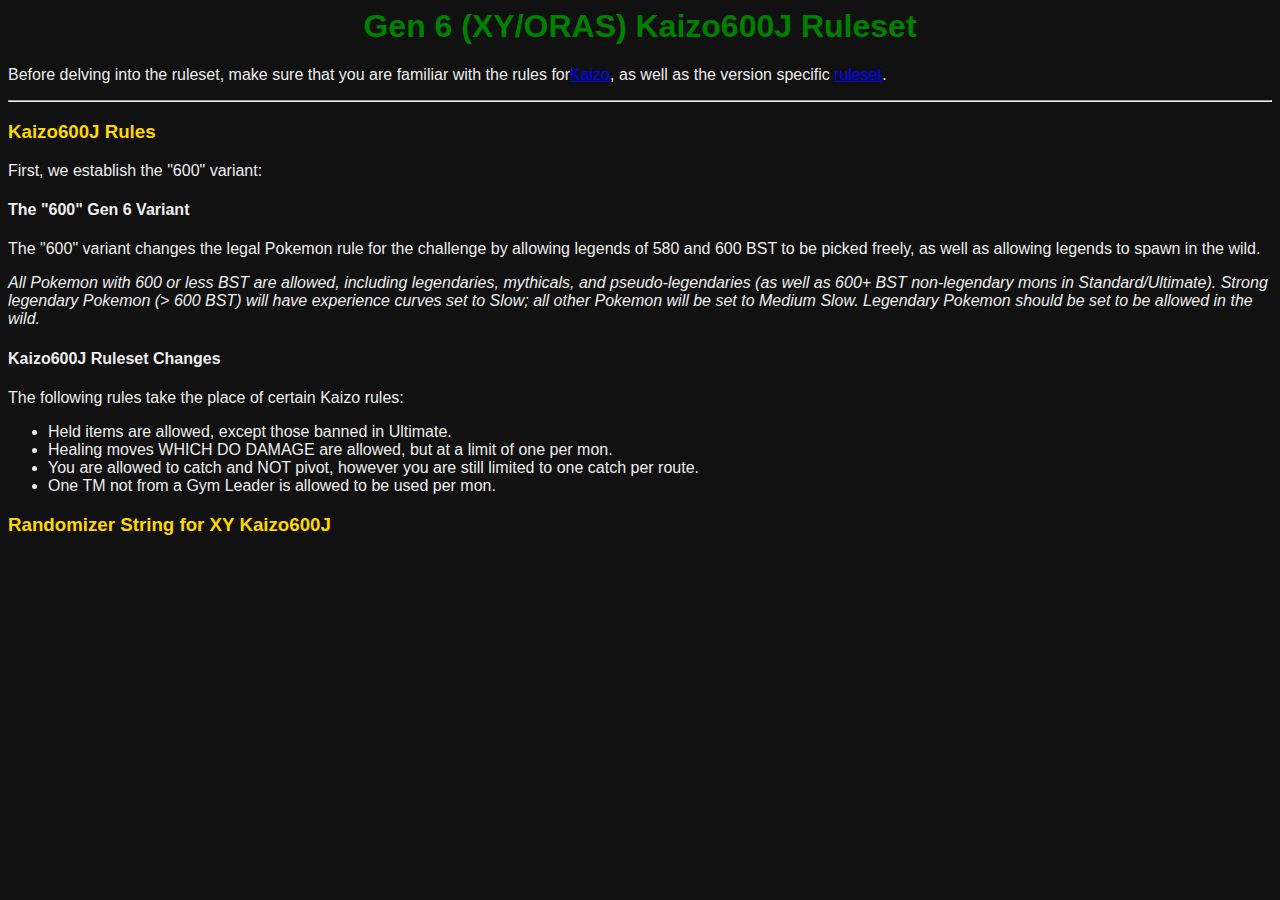
==== gen6-Kaizo600J.html @ 58662dac "Add files via upload" ====
<html>
  	<head>
	  	<link rel="stylesheet" href="gen6.css"> 
		<title>Gen 6 (XY/ORAS) Kaizo600J Ruleset</title>
  </head>
  <body>
	<div class="container">
		<h1>Gen 6 (XY/ORAS) Kaizo600J Ruleset</h1>
		<p>Before delving into the ruleset, make sure that you are familiar with the rules for<a href="https://gist.github.com/valiant-code/adb18d248fa0fae7da6b639e2ee8f9c1">Kaizo</a>, as well as the version specific <a href="https://gist.github.com/UTDZac/a147c497424dfbd537d8c4b0c22b5621#x--y">ruleset</a>.</p>
		<hr />
		<h3>Kaizo600J Rules</h3>
		<p>First, we establish the "600" variant:
	
		<h4>The "600" Gen 6 Variant</h4>
		<p>The "600" variant changes the legal Pokemon rule for the challenge by allowing legends of 580 and 600 BST to be picked freely, as well as allowing legends to spawn in the wild.</p>
		<p><i>All Pokemon with 600 or less BST are allowed, including legendaries, mythicals, and pseudo-legendaries (as well as 600+ BST non-legendary mons in Standard/Ultimate).  Strong legendary Pokemon (> 600 BST) will have experience curves set to Slow; all other Pokemon will be set to Medium Slow.  Legendary Pokemon should be set to be allowed in the wild.</i></p>

		<h4>Kaizo600J Ruleset Changes</h4>
		<p>The following rules take the place of certain Kaizo rules:</p>
		<ul>
			<li>Held items are allowed, except those banned in Ultimate.</li>
			<li>Healing moves WHICH DO DAMAGE are allowed, but at a limit of one per mon.</li>
			<li>You are allowed to catch and NOT pivot, however you are still limited to one catch per route.</li>
			<li>One TM not from a Gym Leader is allowed to be used per mon.</li>
		</ul>

		<h3>Randomizer String for XY Kaizo600J</h3>
		<p></p>
	</div>
  </body>
  
</html>
---- gen6.css ----
body {
    background-color: #111111;
    font-family: 'Franklin Gothic Medium', 'Arial Narrow', Arial, sans-serif;
	color: #eeeeee;
}

h1 {
    text-align: center;
	color: green;
}

h3 {
	color: gold;
}

a:link {
	color: blue;
}

a:visited {
	color: #ccccff;
}

a:hover {
	color: green;
}
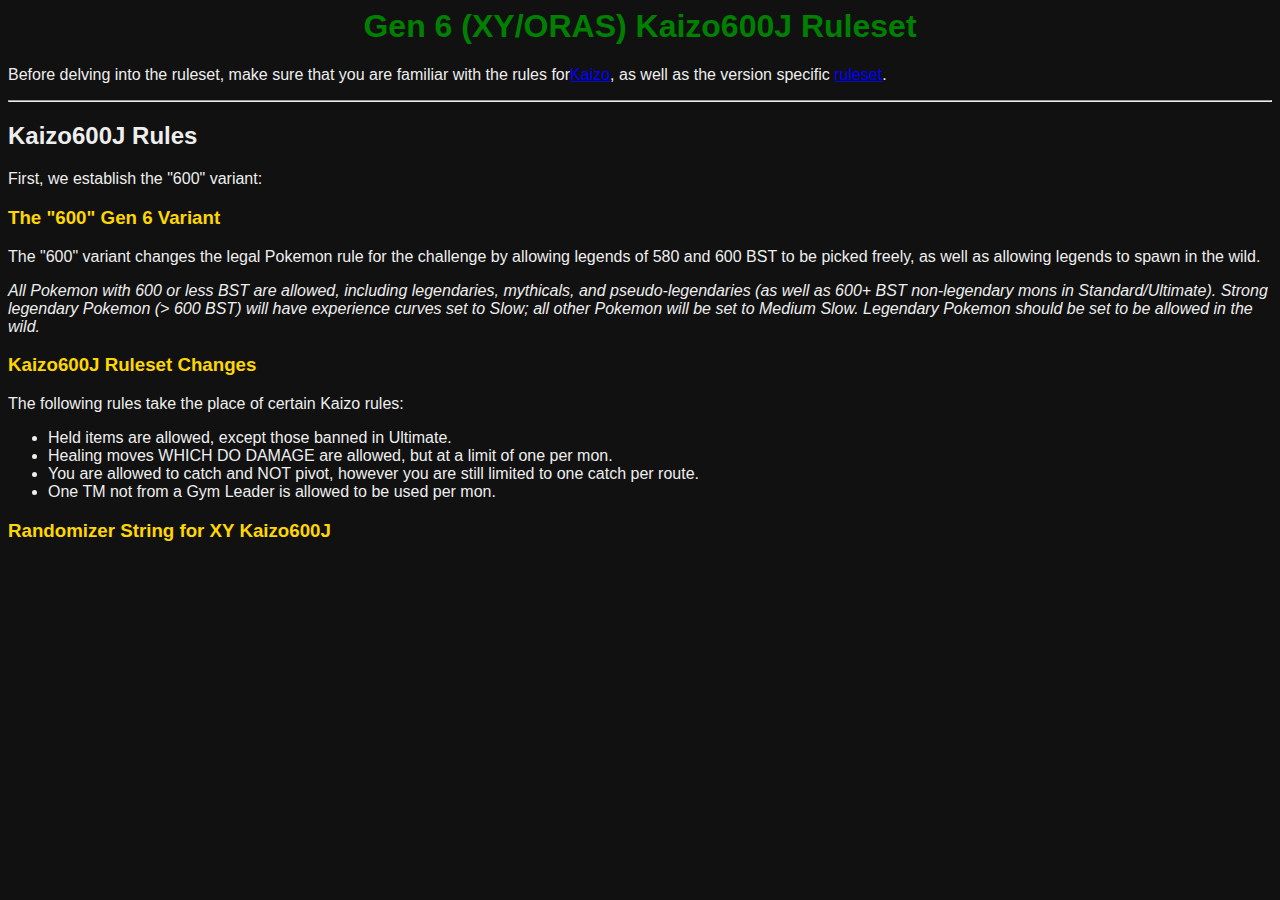
==== commit 18fd977d: "Add files via upload" ====
--- a/gen6-Kaizo600J.html
+++ b/gen6-Kaizo600J.html
@@ -8,14 +8,14 @@
 		<h1>Gen 6 (XY/ORAS) Kaizo600J Ruleset</h1>
 		<p>Before delving into the ruleset, make sure that you are familiar with the rules for<a href="https://gist.github.com/valiant-code/adb18d248fa0fae7da6b639e2ee8f9c1">Kaizo</a>, as well as the version specific <a href="https://gist.github.com/UTDZac/a147c497424dfbd537d8c4b0c22b5621#x--y">ruleset</a>.</p>
 		<hr />
-		<h3>Kaizo600J Rules</h3>
+		<h2>Kaizo600J Rules</h2>
 		<p>First, we establish the "600" variant:
 	
-		<h4>The "600" Gen 6 Variant</h4>
+		<h3>The "600" Gen 6 Variant</h3>
 		<p>The "600" variant changes the legal Pokemon rule for the challenge by allowing legends of 580 and 600 BST to be picked freely, as well as allowing legends to spawn in the wild.</p>
 		<p><i>All Pokemon with 600 or less BST are allowed, including legendaries, mythicals, and pseudo-legendaries (as well as 600+ BST non-legendary mons in Standard/Ultimate).  Strong legendary Pokemon (> 600 BST) will have experience curves set to Slow; all other Pokemon will be set to Medium Slow.  Legendary Pokemon should be set to be allowed in the wild.</i></p>
 
-		<h4>Kaizo600J Ruleset Changes</h4>
+		<h3>Kaizo600J Ruleset Changes</h3>
 		<p>The following rules take the place of certain Kaizo rules:</p>
 		<ul>
 			<li>Held items are allowed, except those banned in Ultimate.</li>
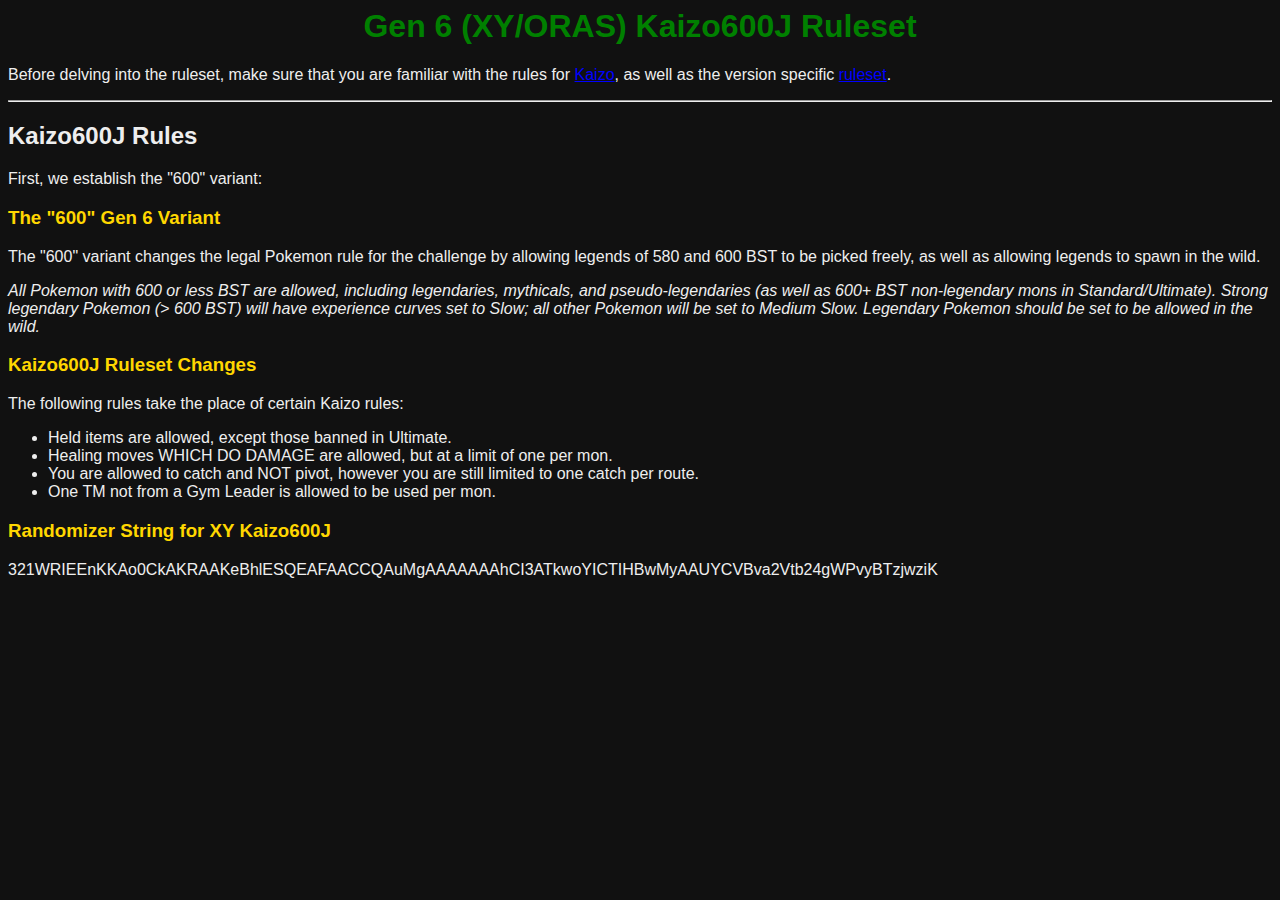
==== commit 6ab13857: "Add files via upload" ====
--- a/gen6-Kaizo600J.html
+++ b/gen6-Kaizo600J.html
@@ -6,7 +6,7 @@
   <body>
 	<div class="container">
 		<h1>Gen 6 (XY/ORAS) Kaizo600J Ruleset</h1>
-		<p>Before delving into the ruleset, make sure that you are familiar with the rules for<a href="https://gist.github.com/valiant-code/adb18d248fa0fae7da6b639e2ee8f9c1">Kaizo</a>, as well as the version specific <a href="https://gist.github.com/UTDZac/a147c497424dfbd537d8c4b0c22b5621#x--y">ruleset</a>.</p>
+		<p>Before delving into the ruleset, make sure that you are familiar with the rules for <a href="https://gist.github.com/valiant-code/adb18d248fa0fae7da6b639e2ee8f9c1">Kaizo</a>, as well as the version specific <a href="https://gist.github.com/UTDZac/a147c497424dfbd537d8c4b0c22b5621#x--y">ruleset</a>.</p>
 		<hr />
 		<h2>Kaizo600J Rules</h2>
 		<p>First, we establish the "600" variant:
@@ -25,7 +25,7 @@
 		</ul>
 
 		<h3>Randomizer String for XY Kaizo600J</h3>
-		<p></p>
+		<p>321WRIEEnKKAo0CkAKRAAKeBhlESQEAFAACCQAuMgAAAAAAAhCI3ATkwoYICTIHBwMyAAUYCVBva2Vtb24gWPvyBTzjwziK</p>
 	</div>
   </body>
   
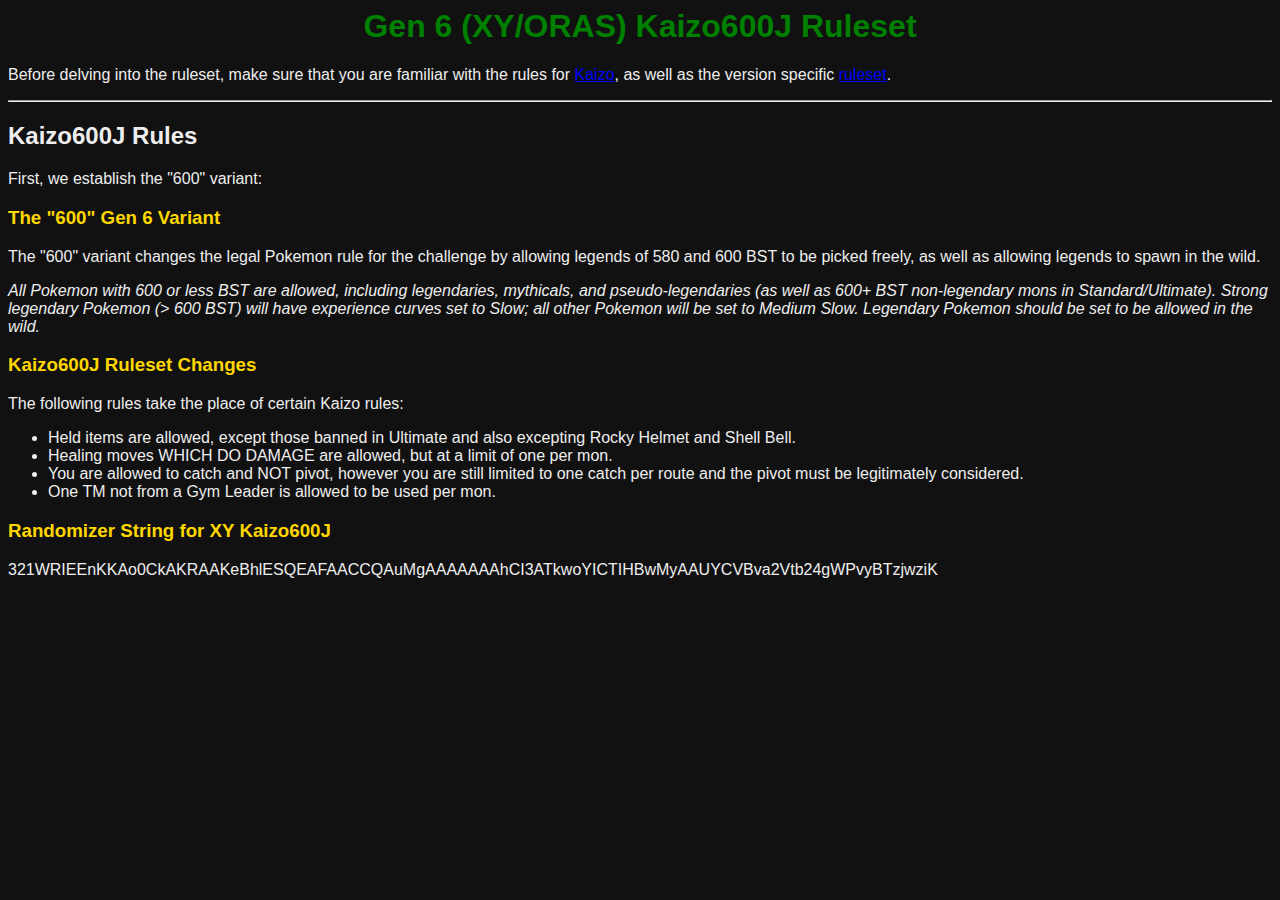
==== commit 4749a1a4: "Update gen6-Kaizo600J.html" ====
--- a/gen6-Kaizo600J.html
+++ b/gen6-Kaizo600J.html
@@ -18,9 +18,9 @@
 		<h3>Kaizo600J Ruleset Changes</h3>
 		<p>The following rules take the place of certain Kaizo rules:</p>
 		<ul>
-			<li>Held items are allowed, except those banned in Ultimate.</li>
+			<li>Held items are allowed, except those banned in Ultimate and also excepting Rocky Helmet and Shell Bell.</li>
 			<li>Healing moves WHICH DO DAMAGE are allowed, but at a limit of one per mon.</li>
-			<li>You are allowed to catch and NOT pivot, however you are still limited to one catch per route.</li>
+			<li>You are allowed to catch and NOT pivot, however you are still limited to one catch per route and the pivot must be legitimately considered.</li>
 			<li>One TM not from a Gym Leader is allowed to be used per mon.</li>
 		</ul>
 
